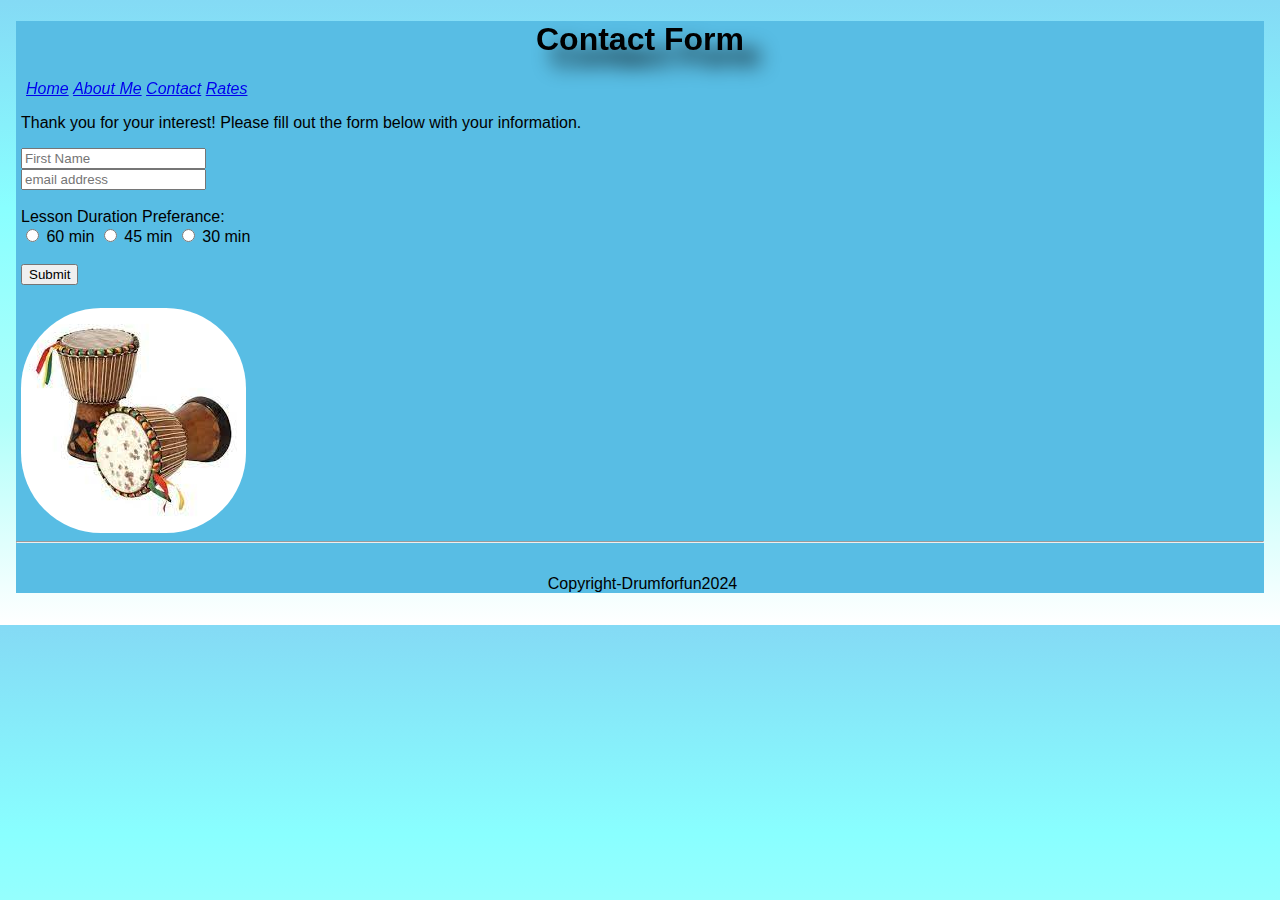
==== Coding assingment Week 2/contact.html @ c5298e95 "week2coding assignment" ====
<!DOCTYPE html>
<html lang="en">
<head>
    <meta charset="UTF-8">
    <meta name="viewport" content="width=device-width, initial-scale=1.0">
    <title>Document</title>

    <link rel="stylesheet" href="styles.css">
</head>
<body>
    <!-- <br> line break tag. <th> table header, <tr> table row-->
 <header>
       <h1>Contact Form</h1>
</header>
    <nav>
        <div class="navigation-div">
        <a href="index.html"><i>Home</i></a>
        <a href="about me.html"><i>About Me</i></a>
        <a href="contact.html"><i>Contact</i></a>
        <a href="rates.html"><i>Rates</i></a>
    </div>
    </nav>

<!-- tr table row, th table header, td table data. Needs to follow the same order-->
    <section>
        <p>Thank you for your interest! Please fill out the form below with your information.</p>
        <!-- form needs an input element, meaning what type could be text, date, button, img, etc. -->
        <form class="form1">
            <!--place holder is a text that holds the place until the user types something-->
            <input type="text" name="First Name" placeholder="First Name"> <br>
            <input type="email" name="Email" placeholder="email address"><br><br>

            Lesson Duration Preferance:<br>
            <!-- I need to understand better name and value-->
            <!-- after inputting name, email and preffered duration, the url does register the values 
            associated with he different selections, basically they serve the functions of identifiers
            Radio=radio button-->
            <input type="radio" name="duration" value="60 min"> 60 min
            <input type="radio" name="duration" value="45 min"> 45 min
            <input type="radio" name="duration" value="30 min"> 30 min<br><br>
            <button type="submit">Submit</button>

        </form>
        <br>
    </section>
<!-- absolute path>-->
    <div class="img-div-2">
    <img src="[data-uri]" alt="djembe drum">
    </div>
</section>
    <hr>
    <footer>
        <p>Copyright-Drumforfun2024</p>
    </footer>
</body>
</html>
---- Coding assingment Week 2/styles.css ----
/* CSS Element selector*/
/*overall backgroung color gradient*/
html {
  font-family: Calibri, 'Trebuchet MS', sans-serif;
  background: linear-gradient(180deg, #84daf5, #89ffff, #affffa, #ffffff);
}
body {
  background-color:rgb(88, 189, 228);
  margin: 1rem;
}
/*Title centered, applied shadow and assigned color*/
h1 {
    text-align: center;
    filter: drop-shadow(16px 16px 10px black);
}

p {
  margin-left: 5px;
}

/* Image settings*/
img {
    box-shadow: 2px, 2px, 2px, 1px, rgb black(0,0,0,0.5);
    border-radius: 5rem;
}

/* Table settings are defined by border and width*/
table, th, td {
    width: 100%;
    grid-template-columns:max-content;
    grid-template-rows: auto;
    border: 1px solid;
  }
  
  th {
    height: 70px;
  }

  td {
    height: 40px;
  }
/* everytime it hover's over the row it turns aqua*/
  tr :hover {
    background-color: aqua;
  }

footer {
    margin: 2rem 0 2rem 0;
    text-align: center;
  }

/* ---CUSTOM CLASS NAME SELECTORS--- */
/*menu items brighten up when clicked and gave them a nice box*/
.navigation-div {
    border-radius: 5%;
    filter: brightness(1);
    margin-left: 10px;
}

/* image settings that apply to all pages*/
.img-div {
    display: flex;
    justify-content: center;
    border-radius: 5rem;
  }

.img-div-2 {
    filter: blur(5);
    border-radius: 10%;
    display:flex;
    justify-content:inline;
    margin: 5px
  }

/* made a FAQ box and gave it some styling*/ 
.FAQ-div {
    list-style-position: inside;  
    text-align: center;
    background-color: whitesmoke;
    width:fit-content;
    border: 5px solid rgb(1, 12, 19);
    box-sizing: border-box;
    padding: 50px;
    margin-left: 25px;
    margin-right: 25px;
   /*need help centering this*/
}
    
.form1 {
  box-sizing: border-box;
  align-self: self-start;
  margin-left: 5px;
  

}
.rates-div {
      color: rgb(3, 39, 64);
      border-bottom: 5rem;
      margin-left: 5px;
}


  /*ID Selectors*/

  #home-long {
    max-width: 100%;
    height: auto;
  }

  #home-short {
    width: 230px
    display:none
  }

  #mp {
    text-decoration: wavy;
    text-align: center;
  }

  /* ----- MEDIA QUERIES for RESPONSIVE DESIGN ----- */
/* created media queries to adjust to screen sizes by following the lab guidelines, 2 images, different settings*/
@media only screen and (max-width: 500px) {
  #home-long {
    display: none;
  }
  #home-short {
    display: block;
  }
}

@media only screen and (min-width: 500px) {
  #home-long {
    display: block;
  }
  #home-short {
    display: none;
  }
}

@media only screen and (max-width: 500px) {
  #about-long {
    display: none;
  }
  #about-short {
    display: block;
  }
}

@media only screen and (min-width: 500px) {
  #about-long {
    display: block;
  }
  #about-short {
    display: none;
  }
}
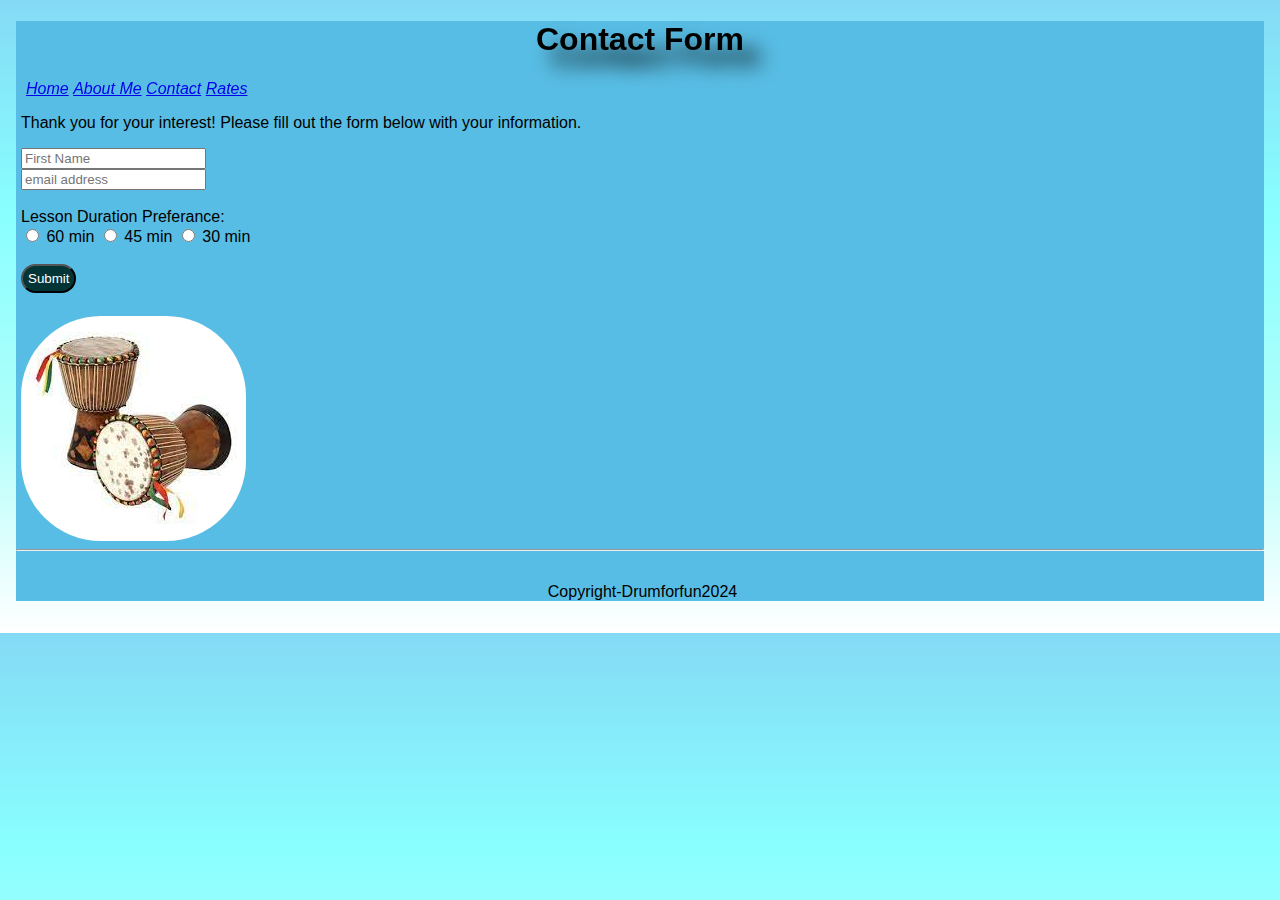
==== commit f6593a97: "updated css week2" ====
--- a/Coding assingment Week 2/contact.html
+++ b/Coding assingment Week 2/contact.html
@@ -38,7 +38,8 @@
             <input type="radio" name="duration" value="60 min"> 60 min
             <input type="radio" name="duration" value="45 min"> 45 min
             <input type="radio" name="duration" value="30 min"> 30 min<br><br>
-            <button type="submit">Submit</button>
+            <button id="submit-button">Submit</button>
+         
 
         </form>
         <br>
--- a/Coding assingment Week 2/styles.css
+++ b/Coding assingment Week 2/styles.css
@@ -1,6 +1,6 @@
 
 /* CSS Element selector*/
-/*overall backgroung color gradient*/
+/*overall background color gradient*/
 html {
   font-family: Calibri, 'Trebuchet MS', sans-serif;
   background: linear-gradient(180deg, #84daf5, #89ffff, #affffa, #ffffff);
@@ -40,7 +40,7 @@
   td {
     height: 40px;
   }
-/* everytime it hover's over the row it turns aqua*/
+/* every time it hovers over the row it turns aqua*/
   tr :hover {
     background-color: aqua;
   }
@@ -84,7 +84,7 @@
     padding: 50px;
     margin-left: 25px;
     margin-right: 25px;
-   /*need help centering this*/
+   
 }
     
 .form1 {
@@ -112,7 +112,12 @@
     width: 230px
     display:none
   }
-
+#submit-button {
+  background-color: rgb(4, 53, 54);
+  color: white;
+  padding: 5px 5px;
+  border-radius: 1rem;
+}
   #mp {
     text-decoration: wavy;
     text-align: center;
@@ -154,4 +159,4 @@
   #about-short {
     display: none;
   }
-}+}
